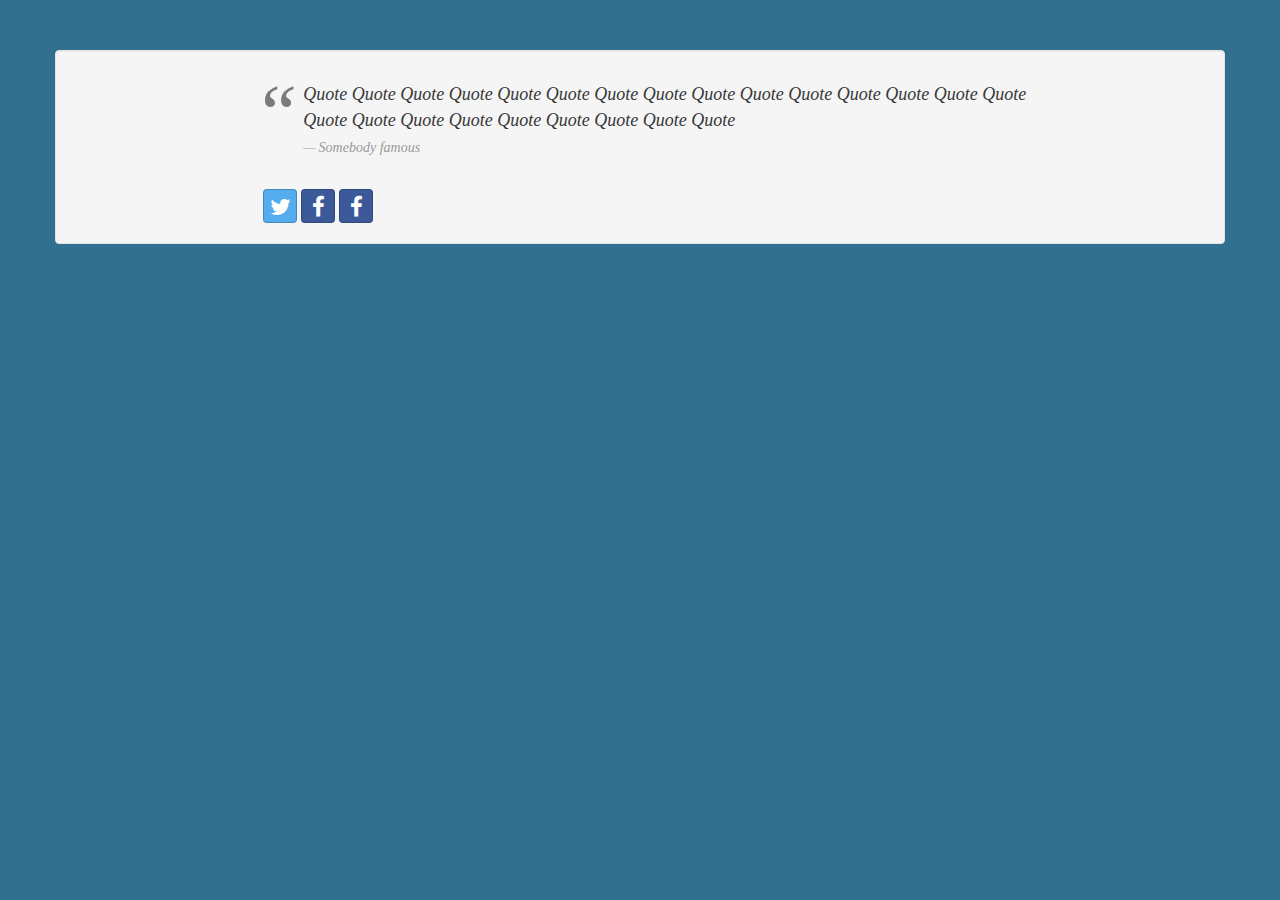
==== RandomQuote/index.html @ 246b562e "A Template and the Quote project" ====
<!DOCTYPE html>
<html lang="en">
<head>
    <meta charset="utf-8">
    <meta http-equiv="X-UA-Compatible" content="IE=edge">
    <meta name="viewport" content="width=device-width, initial-scale=1">
    <meta name="description" content="">
    <meta name="author" content="">
    <title>Starter Template for Bootstrap</title>

    <!-- Bootstrap core CSS -->
    <link href="https://maxcdn.bootstrapcdn.com/bootstrap/3.3.6/css/bootstrap.min.css" rel="stylesheet">

    <!-- Custom styles for this template -->
    <style>
        body {
            padding-top: 50px;
            background-color: #31708f;
        }

        blockquote {
            font-family: Georgia, serif;
            font-size: 18px;
            font-style: italic;
            width: 100%;
            margin: 0.25em 0;
            padding: 0.35em 40px;
            line-height: 1.45;
            position: relative;
            color: #383838;
            border: 0;
        }

        blockquote:before {
            display: block;
            padding-left: 10px;
            content: "\201C";
            font-size: 80px;
            position: absolute;
            left: -20px;
            top: -20px;
            color: #7a7a7a;
        }

        blockquote cite {
            color: #999999;
            font-size: 14px;
            display: block;
            margin-top: 5px;
        }

        blockquote cite:before {
            content: "\2014 \2009";
        }
    </style>

    <script src="https://oss.maxcdn.com/html5shiv/3.7.2/html5shiv.min.js"></script>
    <script src="https://oss.maxcdn.com/respond/1.4.2/respond.min.js"></script>
    <link rel="stylesheet" href="font-awesome-4.6.3/css/font-awesome.min.css">
    <link rel="stylesheet" href="bootstrap-social-gh-pages/bootstrap-social.css">
</head>

<body>

<div class="container">
    <div class="well row">
        <div class="col-xs-2"></div>
        <div class="col-xs-9 row">
            <blockquote>
                Quote Quote Quote Quote Quote Quote Quote Quote Quote Quote Quote Quote Quote Quote Quote
                Quote Quote Quote Quote Quote Quote Quote Quote Quote
                <cite>Somebody famous</cite>
            </blockquote>
            <br>
            <div align="left">
                <a class="btn btn-social-icon btn-twitter"><span class="fa fa-twitter"></span></a>
                <a class="btn btn-social-icon btn-facebook"><span class="fa fa-facebook"></span></a>
                <a class="btn btn-social-icon btn-facebook"><span class="fa fa-facebook"></span></a>
            </div>
            <div class="col-xs-3"></div>
        </div>
    </div>
</div>

<!-- Bootstrap core JavaScript
================================================== -->
<!-- Placed at the end of the document so the pages load faster -->
<script src="https://ajax.googleapis.com/ajax/libs/jquery/1.11.1/jquery.min.js"></script>
<script src="https://maxcdn.bootstrapcdn.com/bootstrap/3.3.6/js/bootstrap.min.js"></script>
</body>
</html>
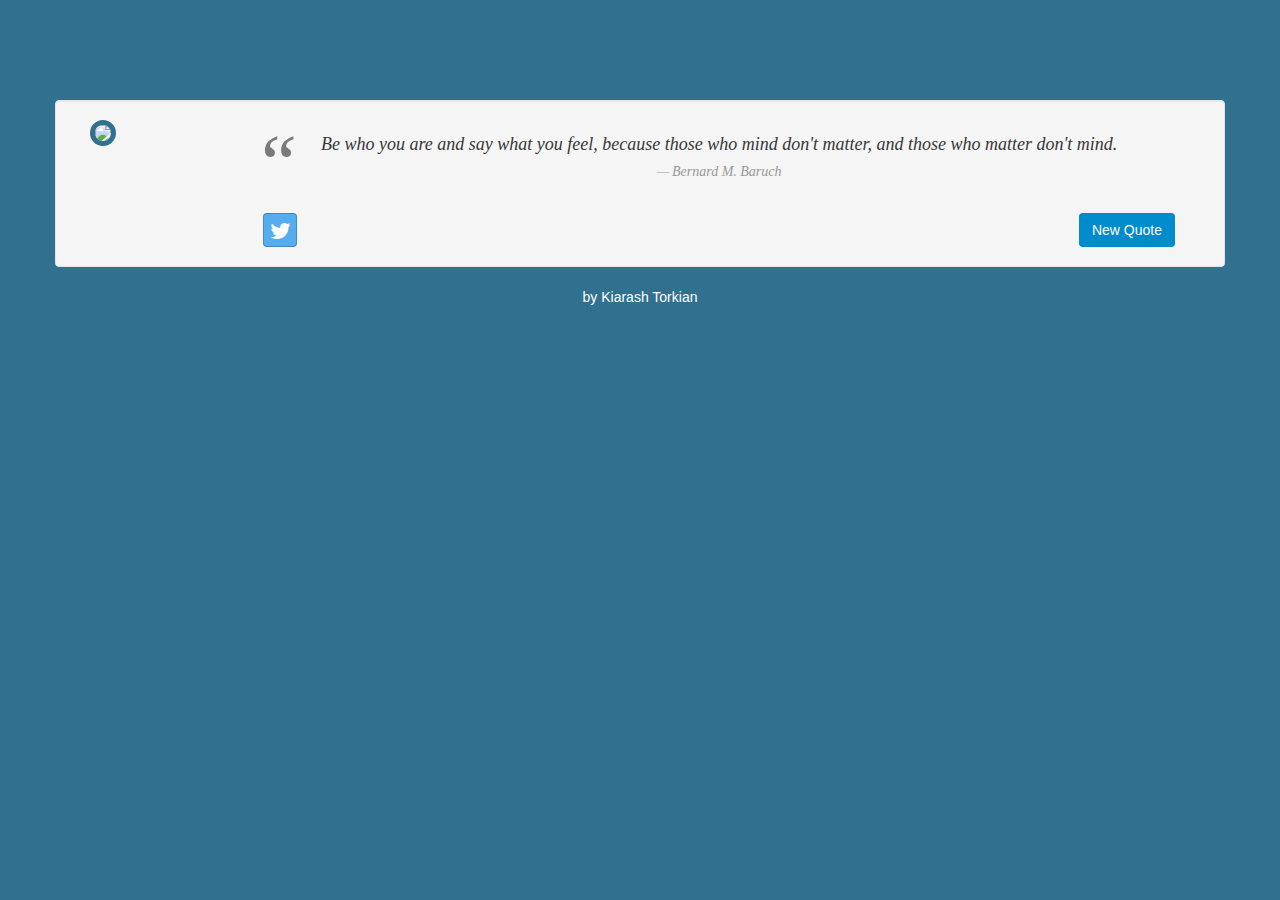
==== commit 6190c7b6: "Random Quote" ====
--- a/RandomQuote/index.html
+++ b/RandomQuote/index.html
@@ -1,5 +1,5 @@
 <!DOCTYPE html>
-<html lang="en">
+<html lang="en" xmlns="http://www.w3.org/1999/html">
 <head>
     <meta charset="utf-8">
     <meta http-equiv="X-UA-Compatible" content="IE=edge">
@@ -11,52 +11,10 @@
     <!-- Bootstrap core CSS -->
     <link href="https://maxcdn.bootstrapcdn.com/bootstrap/3.3.6/css/bootstrap.min.css" rel="stylesheet">
 
-    <!-- Custom styles for this template -->
-    <style>
-        body {
-            padding-top: 50px;
-            background-color: #31708f;
-        }
-
-        blockquote {
-            font-family: Georgia, serif;
-            font-size: 18px;
-            font-style: italic;
-            width: 100%;
-            margin: 0.25em 0;
-            padding: 0.35em 40px;
-            line-height: 1.45;
-            position: relative;
-            color: #383838;
-            border: 0;
-        }
-
-        blockquote:before {
-            display: block;
-            padding-left: 10px;
-            content: "\201C";
-            font-size: 80px;
-            position: absolute;
-            left: -20px;
-            top: -20px;
-            color: #7a7a7a;
-        }
-
-        blockquote cite {
-            color: #999999;
-            font-size: 14px;
-            display: block;
-            margin-top: 5px;
-        }
-
-        blockquote cite:before {
-            content: "\2014 \2009";
-        }
-    </style>
-
     <script src="https://oss.maxcdn.com/html5shiv/3.7.2/html5shiv.min.js"></script>
     <script src="https://oss.maxcdn.com/respond/1.4.2/respond.min.js"></script>
     <link rel="stylesheet" href="font-awesome-4.6.3/css/font-awesome.min.css">
+    <link rel="stylesheet" href="css/myStyle.css">
     <link rel="stylesheet" href="bootstrap-social-gh-pages/bootstrap-social.css">
 </head>
 
@@ -64,22 +22,24 @@
 
 <div class="container">
     <div class="well row">
-        <div class="col-xs-2"></div>
-        <div class="col-xs-9 row">
-            <blockquote>
-                Quote Quote Quote Quote Quote Quote Quote Quote Quote Quote Quote Quote Quote Quote Quote
-                Quote Quote Quote Quote Quote Quote Quote Quote Quote
-                <cite>Somebody famous</cite>
+        <div class="col-xs-2">
+            <img id="profile" class="img-style global-img"
+                 src="">
+        </div>
+        <div align="center" class="col-xs-10 row">
+            <blockquote id="quote">
+                <cite id="cite"></cite>
             </blockquote>
             <br>
-            <div align="left">
-                <a class="btn btn-social-icon btn-twitter"><span class="fa fa-twitter"></span></a>
-                <a class="btn btn-social-icon btn-facebook"><span class="fa fa-facebook"></span></a>
-                <a class="btn btn-social-icon btn-facebook"><span class="fa fa-facebook"></span></a>
+            <div class="box">
+                <a id="twitter" class="btn btn-social-icon btn-twitter pull-left"><span
+                        class="fa fa-twitter"></span></a>
+                <button id="newquote" type="button" class="btn btn-custom pull-right">New Quote</button>
             </div>
-            <div class="col-xs-3"></div>
         </div>
     </div>
+    <div align="center"><p style="color:white">by <a style="color:white" href="https://github.com/Kiarasht"
+                                                     target="_blank">Kiarash Torkian</a></p></div>
 </div>
 
 <!-- Bootstrap core JavaScript
@@ -87,5 +47,6 @@
 <!-- Placed at the end of the document so the pages load faster -->
 <script src="https://ajax.googleapis.com/ajax/libs/jquery/1.11.1/jquery.min.js"></script>
 <script src="https://maxcdn.bootstrapcdn.com/bootstrap/3.3.6/js/bootstrap.min.js"></script>
+<script src="js/handler.js"></script>
 </body>
 </html>
--- a/RandomQuote/css/myStyle.css
+++ b/RandomQuote/css/myStyle.css
@@ -0,0 +1,66 @@
+.global-img {
+    border: 5px solid #31708f;
+}
+
+.img-style {
+    border-radius: 50%;
+    width: 70%;
+    height: auto;
+}
+
+body {
+    padding-top: 100px;
+    background-color: #31708f;
+}
+
+blockquote {
+    font-family: Georgia, serif;
+    font-size: 18px;
+    font-style: italic;
+    width: 100%;
+    margin: 0.25em 0;
+    padding: 0.35em 40px;
+    line-height: 1.45;
+    position: relative;
+    color: #383838;
+    border: 0;
+}
+
+blockquote:before {
+    display: block;
+    padding-left: 10px;
+    content: "\201C";
+    font-size: 80px;
+    position: absolute;
+    left: -20px;
+    top: -20px;
+    color: #7a7a7a;
+}
+
+blockquote cite {
+    color: #999999;
+    font-size: 14px;
+    display: block;
+    margin-top: 5px;
+}
+
+blockquote cite:before {
+    content: "\2014 \2009";
+}
+
+.btn-custom {
+    background-color: hsl(199, 100%, 40%) !important;
+    background-repeat: repeat-x;
+    filter: progid:DXImageTransform.Microsoft.gradient(startColorstr="#008bcc", endColorstr="#008bcc");
+    background-image: -khtml-gradient(linear, left top, left bottom, from(#008bcc), to(#008bcc));
+    background-image: -moz-linear-gradient(top, #008bcc, #008bcc);
+    background-image: -ms-linear-gradient(top, #008bcc, #008bcc);
+    background-image: -webkit-gradient(linear, left top, left bottom, color-stop(0%, #008bcc), color-stop(100%, #008bcc));
+    background-image: -webkit-linear-gradient(top, #008bcc, #008bcc);
+    background-image: -o-linear-gradient(top, #008bcc, #008bcc);
+    background-image: linear-gradient(#008bcc, #008bcc);
+    border-color: #008bcc #008bcc hsl(199, 100%, 40%);
+    color: #fff !important;
+    text-shadow: 0 -1px 0 rgba(0, 0, 0, 0.00);
+    -webkit-font-smoothing: antialiased;
+}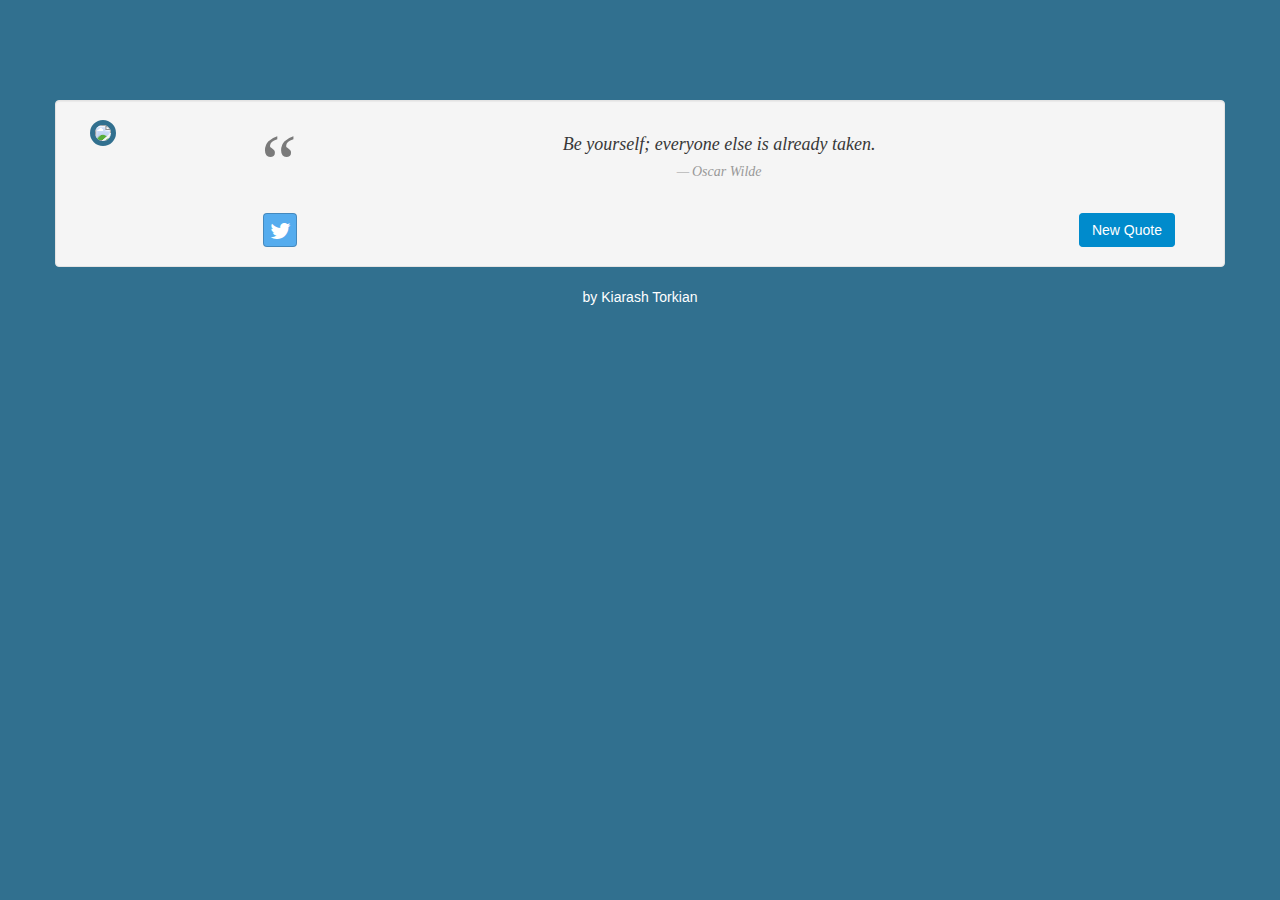
==== commit 55c525b9: "Title" ====
--- a/RandomQuote/index.html
+++ b/RandomQuote/index.html
@@ -6,7 +6,7 @@
     <meta name="viewport" content="width=device-width, initial-scale=1">
     <meta name="description" content="">
     <meta name="author" content="">
-    <title>Starter Template for Bootstrap</title>
+    <title>Random Quote</title>
 
     <!-- Bootstrap core CSS -->
     <link href="https://maxcdn.bootstrapcdn.com/bootstrap/3.3.6/css/bootstrap.min.css" rel="stylesheet">
